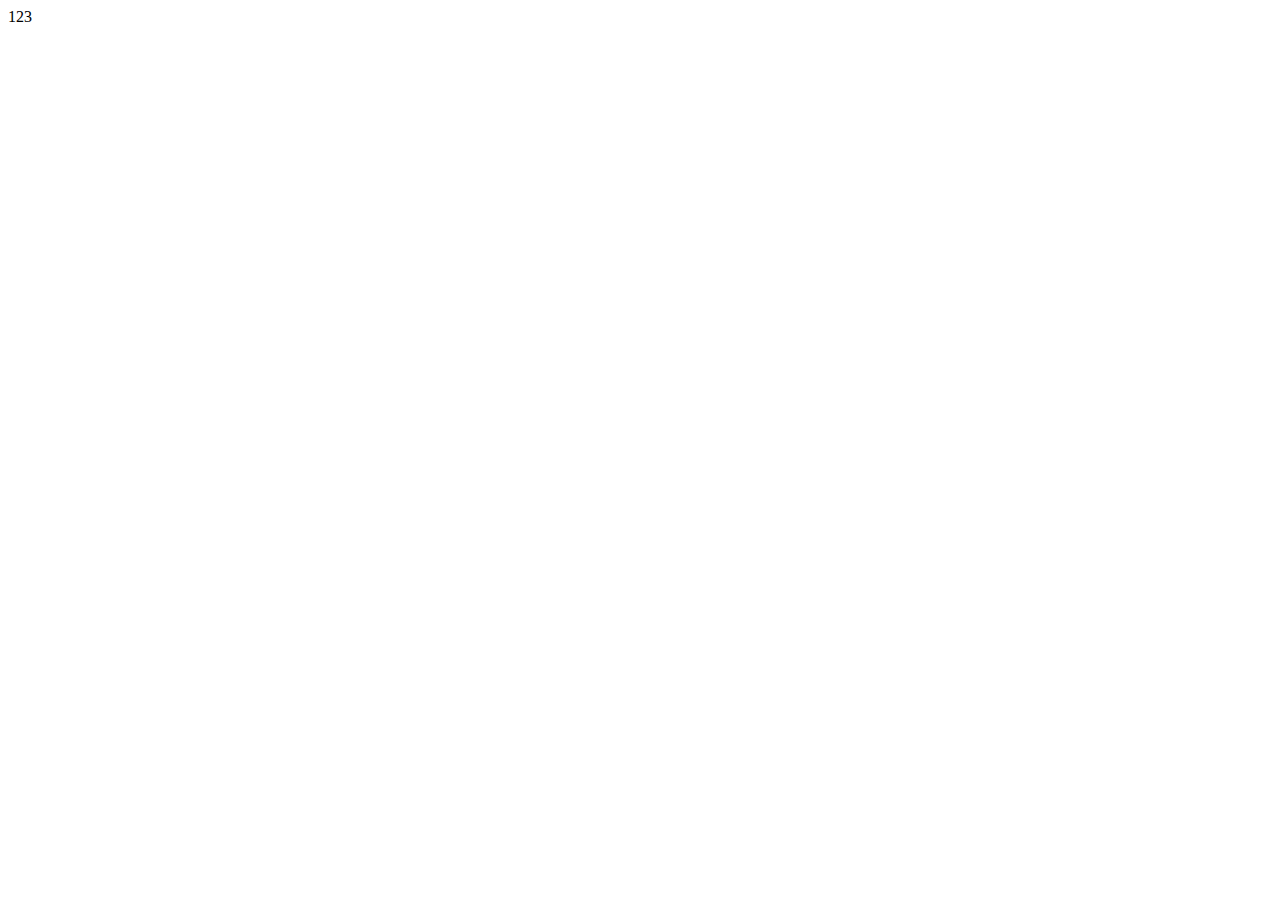
==== index.html @ f767a5d9 "第一步 创建文件" ====
<!DOCTYPE html>
<html lang="en">
<head>
    <meta charset="UTF-8">
    <meta name="viewport" content="width=device-width, initial-scale=1.0">
    <title>Document</title>
</head>
<body>
    <div>123</div>
</body>
</html>
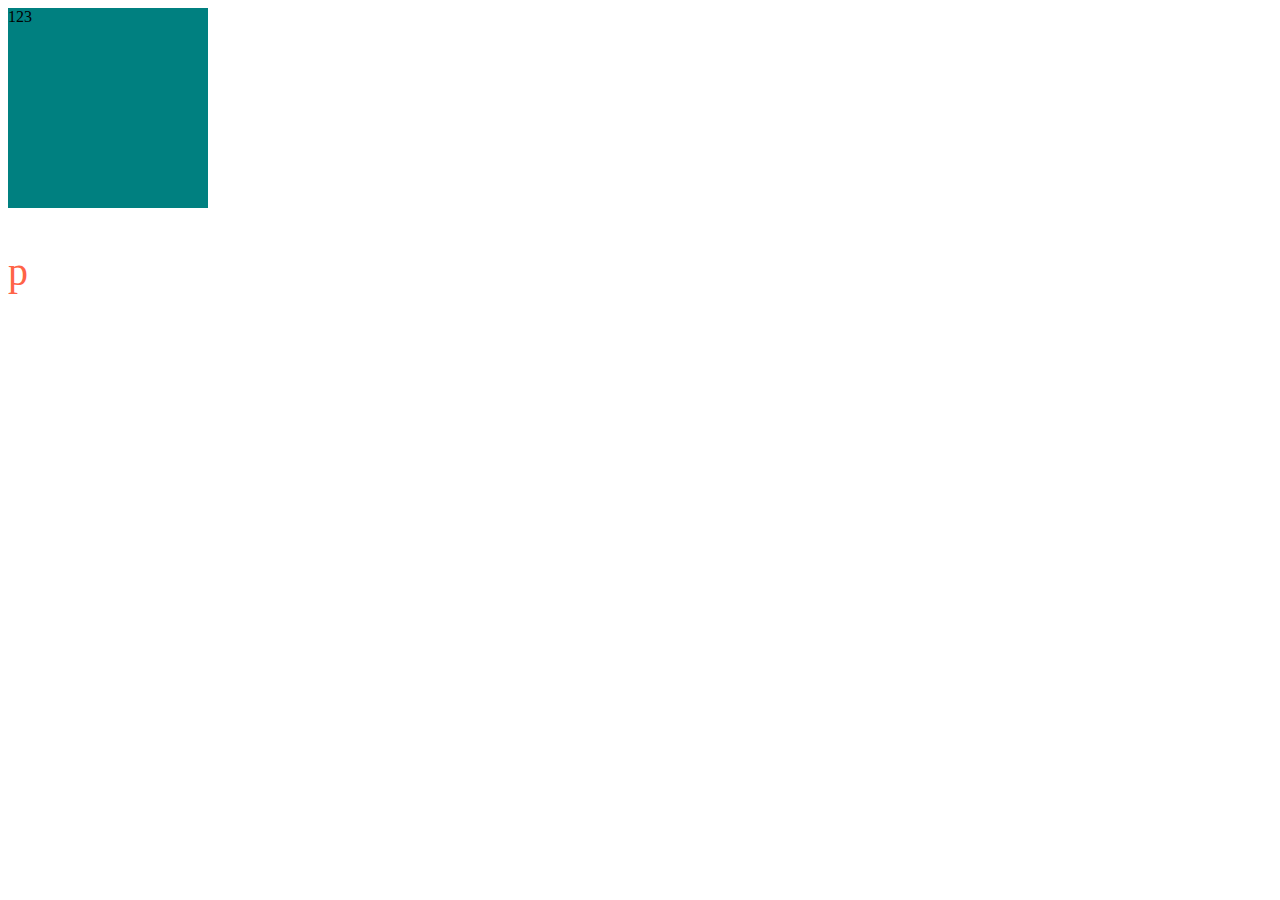
==== commit a13cb612: "第二步 添加了p的字体和颜色" ====
--- a/index.html
+++ b/index.html
@@ -4,8 +4,13 @@
     <meta charset="UTF-8">
     <meta name="viewport" content="width=device-width, initial-scale=1.0">
     <title>Document</title>
+    <link rel="stylesheet" href="index.css">
 </head>
 <body>
+
     <div>123</div>
+    <p>p</p>
+
+    <script src="index.js"></script>
 </body>
 </html>--- a/index.css
+++ b/index.css
@@ -0,0 +1,9 @@
+div {
+    background-color: teal;
+    width: 200px;
+    height: 200px;
+}
+p{
+    font-size: 40px;
+    color: tomato;
+}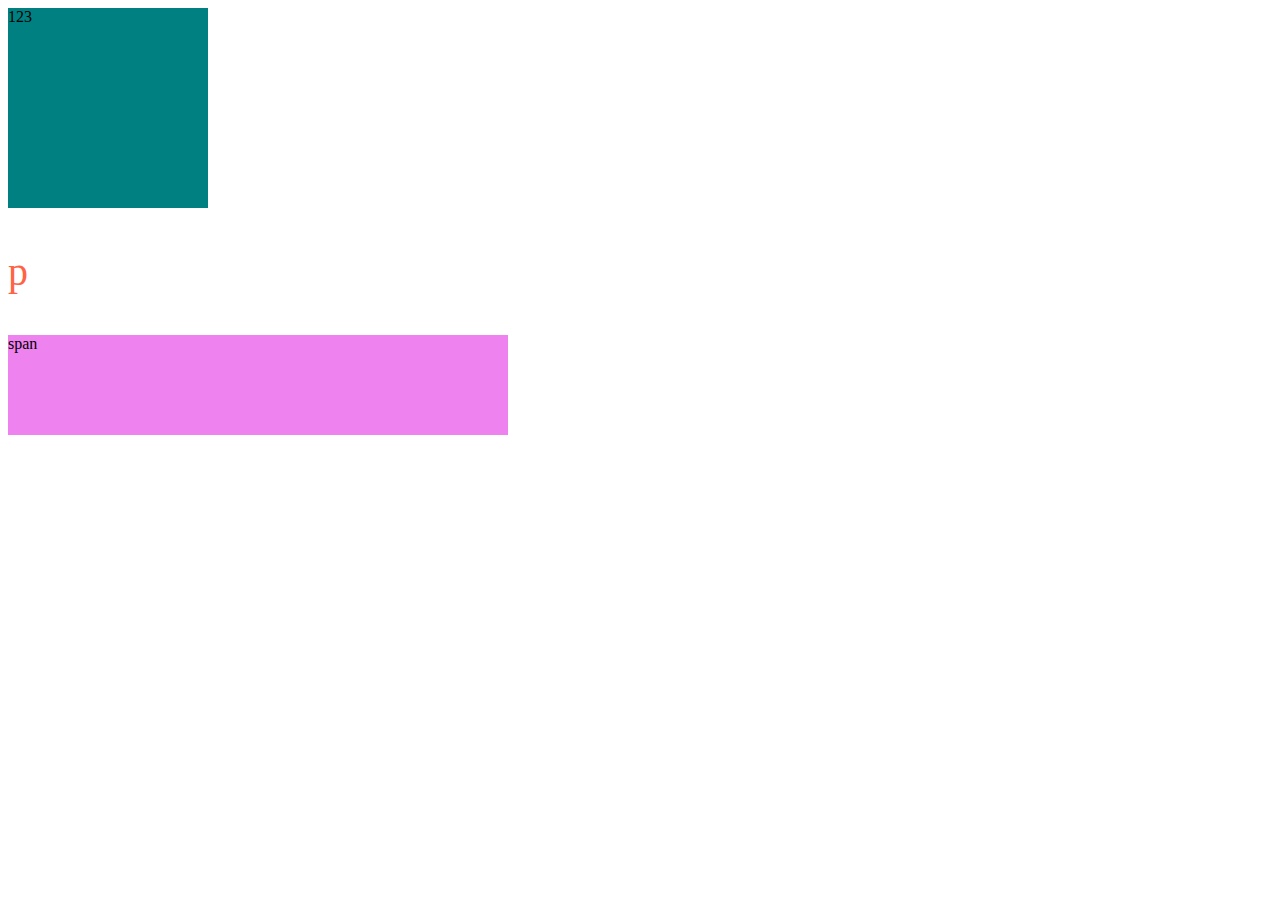
==== commit db7b5828: "第三步" ====
--- a/index.html
+++ b/index.html
@@ -10,6 +10,7 @@
 
     <div>123</div>
     <p>p</p>
+    <span>span</span>
 
     <script src="index.js"></script>
 </body>
--- a/index.css
+++ b/index.css
@@ -6,4 +6,10 @@
 p{
     font-size: 40px;
     color: tomato;
+}
+span {
+    display: block;
+    width: 500px;
+    height: 100px;
+    background-color: violet;
 }